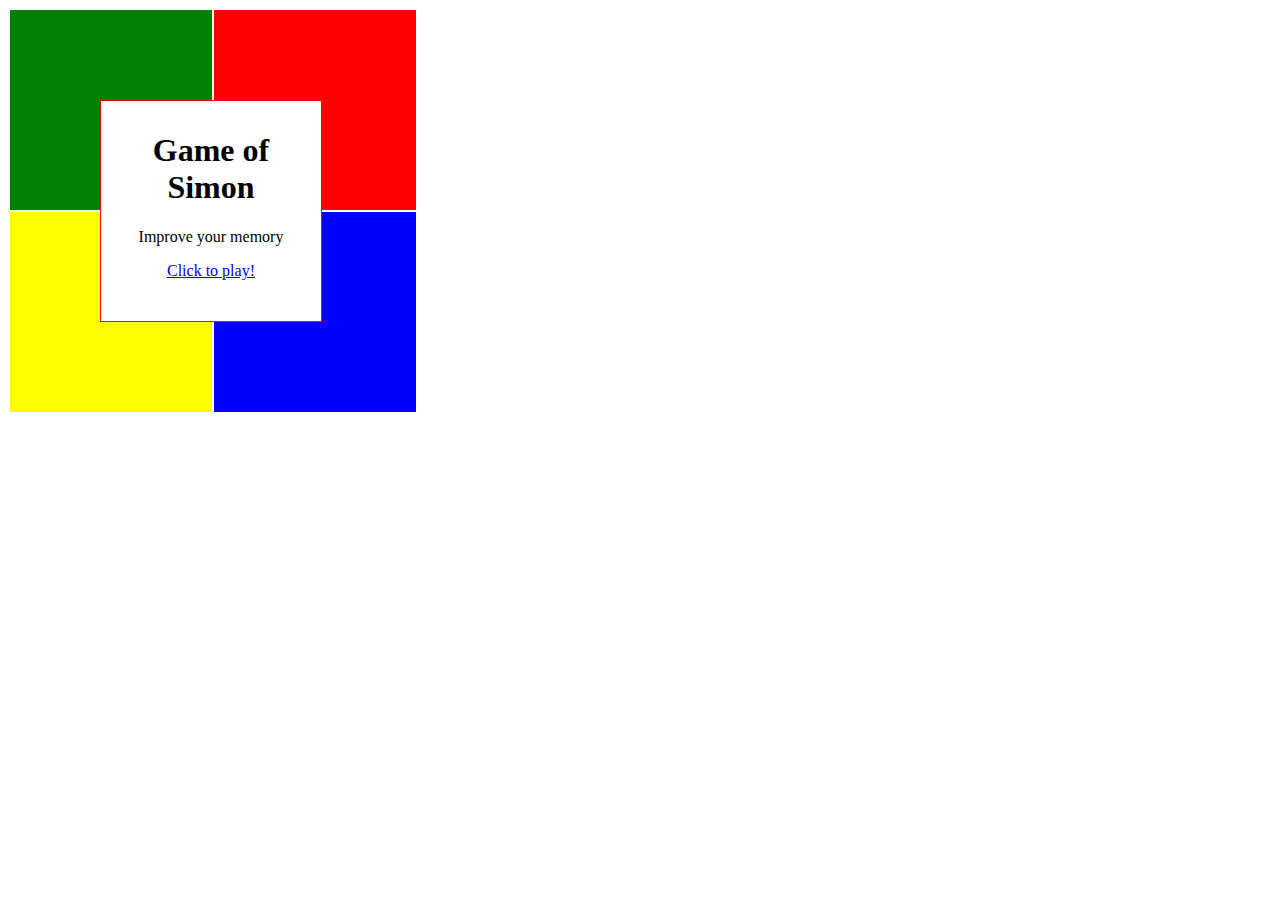
==== src/index.html @ 9a7fd72d "get to game by going to simon.zoodles.com without src/simon.html appended" ====
<html>

<head>
  <link rel="stylesheet" type="text/css" href="simon.css" />
  <script type="text/javascript" src="vendor/jquery-1.4.3.js"></script>
  <script type="text/javascript" src="simon.js"></script>
</head>

<body onload="onloadHander();">
  <div id="simon">
    <table>
      <tr>
        <td id="green" width="200" height="200"></td>
        <td id="red" width="200" height="200"></td>
      </tr>
      <tr>
        <td id="yellow" width="200" height="200"></td>
        <td id="blue" width="200" height="200"></td>
      </tr>
    </table>

    <div id="start_dialog" class="dialog">
      <h1>Game of Simon</h1>
      <p>Improve your memory</p>
      <p>
        <a href="#" onclick="simon.start(); return false;">Click to play!</a>  
      </p>
    </div>

    <div id="winner_dialog" style="display:none" class="dialog">
      <h2>Correct</h2>
    </div>

    <div id="loser_dialog" style="display:none" class="dialog">
      <h2>Sorry, You lose</h2>
      <p>
        <a href="#" onclick="simon.start(); return false;"><h2>Start New Game</h2></a>
      </p>
    </div>

    <div id="gameover_dialog" style="display:none" class="dialog">
      <p>You Win!</p>
      <p>
        <a href="#" onclick="simon.start(); return false;"><h2>Start New Game</h2></a>
      </p>
    </div>
  </div>
</body>

</html>
---- src/simon.css ----
/* Simon buttons buttons */

#green
{
  background-color: green;
}

#red
{
  background-color: red;
}

#yellow
{
  background-color: yellow;
}

#blue
{
  background-color: blue;
}

/* Winner dialog */

.dialog
{
  position: absolute;
  left: 100px;
  top: 100px;
  width: 200px;
  height: 200px;
  text-align: center;
  padding: 10px;
  background-color: white;
  border: 1px solid red;
}
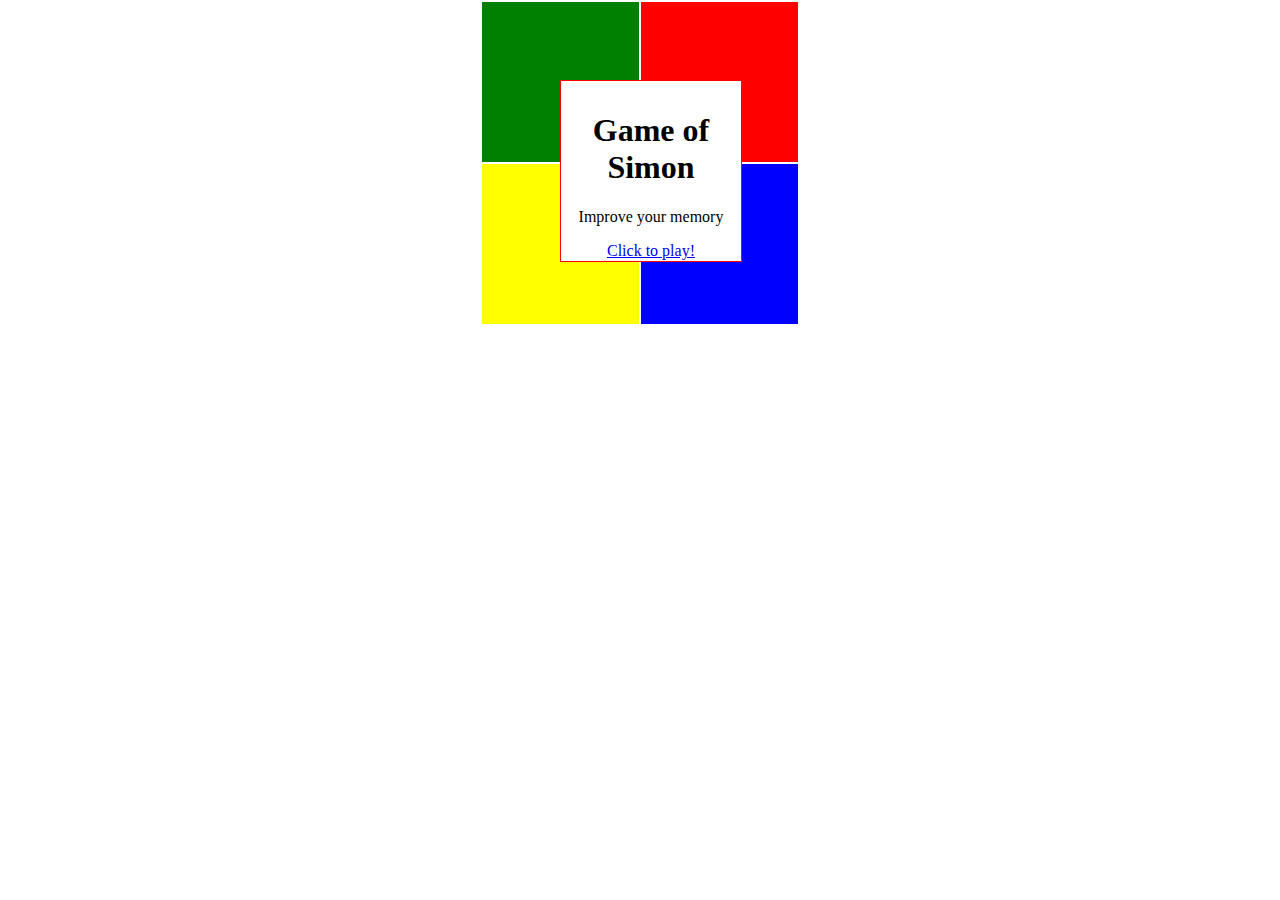
==== commit 6c77ce54: "make game fit in iPhone dimensions" ====
--- a/src/index.html
+++ b/src/index.html
@@ -10,12 +10,12 @@
   <div id="simon">
     <table>
       <tr>
-        <td id="green" width="200" height="200"></td>
-        <td id="red" width="200" height="200"></td>
+        <td id="green" width="160" height="160"></td>
+        <td id="red" width="160" height="160"></td>
       </tr>
       <tr>
-        <td id="yellow" width="200" height="200"></td>
-        <td id="blue" width="200" height="200"></td>
+        <td id="yellow" width="160" height="160"></td>
+        <td id="blue" width="160" height="160"></td>
       </tr>
     </table>
 
--- a/src/simon.css
+++ b/src/simon.css
@@ -1,3 +1,14 @@
+body {
+  margin: 0;
+}
+
+#simon {
+  width: 320px;
+  height: 320px;
+  margin: auto;
+  position: relative;
+}
+
 /* Simon buttons buttons */
 
 #green
@@ -25,10 +36,10 @@
 .dialog
 {
   position: absolute;
-  left: 100px;
-  top: 100px;
-  width: 200px;
-  height: 200px;
+  left: 80px;
+  top: 80px;
+  width: 160px;
+  height: 160px;
   text-align: center;
   padding: 10px;
   background-color: white;
